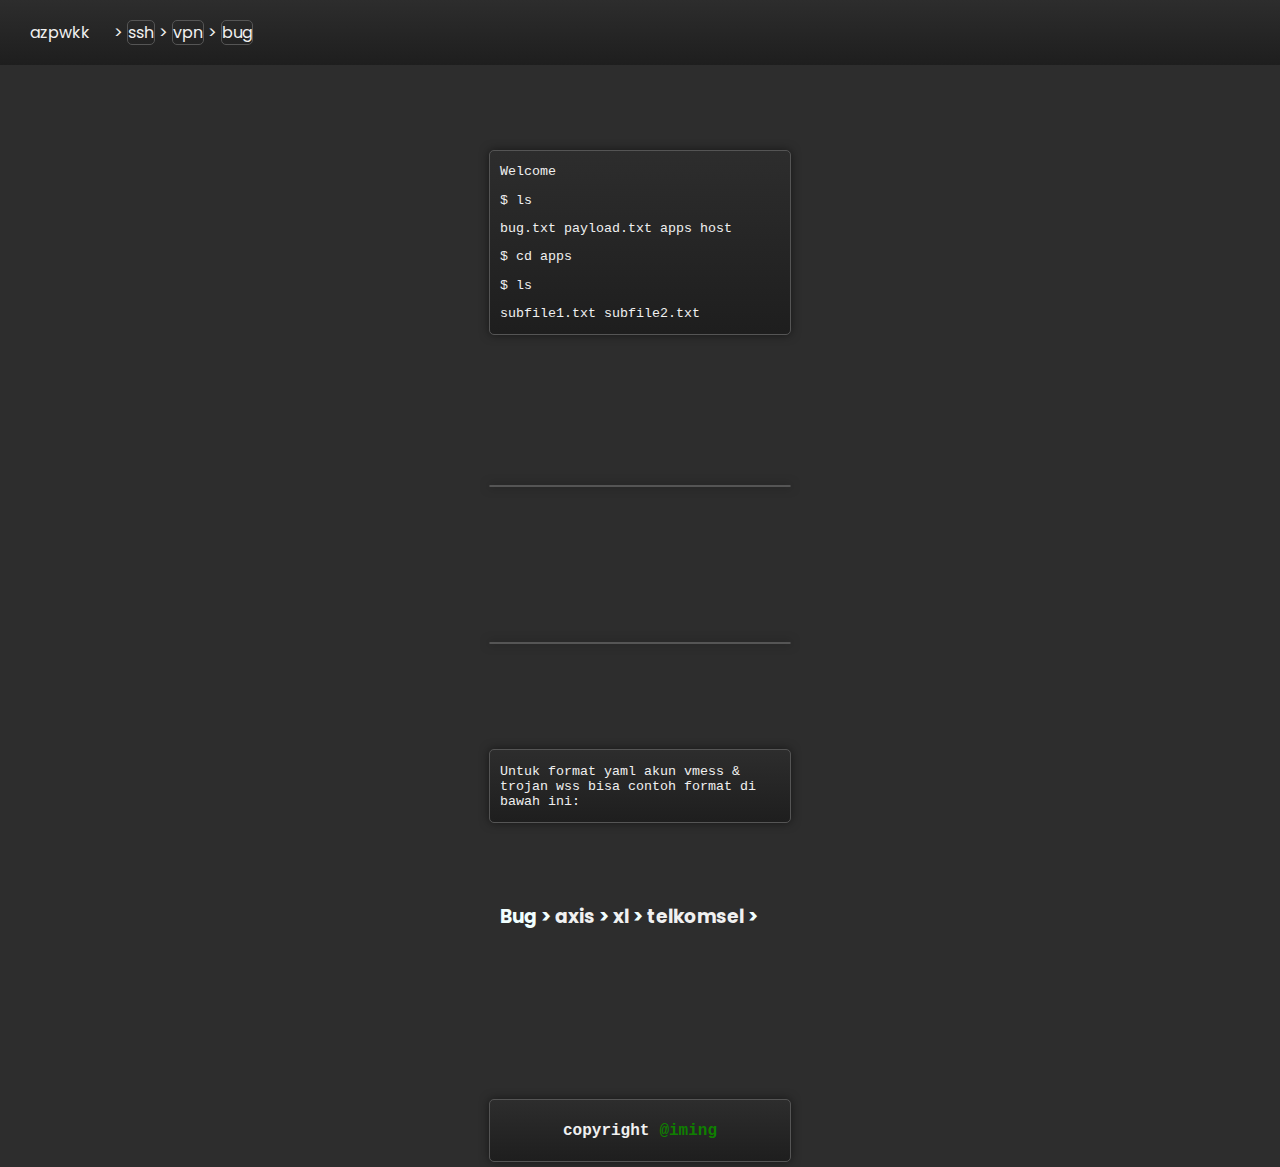
==== index.html @ e78058f6 "Add files via upload" ====
<!DOCTYPE html>
<html lang="en">
<head>
    <meta charset="UTF-8">
    <meta name="viewport" content="width=device-width, initial-scale=1.0">
    <link rel="stylesheet" href="./css/cssi.css">
    <title>azpwk</title>
</head>
<body>
    <div>

        <div class="box">
            <head>
                <nav>
                    <span style="margin-right: 20px;">azpwkk</span>
                    > <a href="#ssh" onclick="ssh_art()">ssh</a>
                    > <a href="#vpn" onclick="vpn_art()">vpn</a>
                    > <a href="#bug">bug</a>
                </nav>
            </head>
        </div>

        <div class="box-menu" id="welcome">
            <div class="terminal" >
                <p>Welcome</p>
                <p>$ ls</p>
                <p>bug.txt  payload.txt  apps  host</p>
                <p>$ cd apps</p>
                <p>$ ls</p>
                <p>subfile1.txt  subfile2.txt</p>
            </div>
        </div>

        <!-- ssh -->
        <div class="box-menu" id="ssh">
            <div class="terminal"><div id="ssh_art"></div></div>
        </div>
        <div class="boxs">
            <div class="terminal" id="ssh_payload"  style="display: none;">
                <h3>contoh<span class="term">payload</span></h3><br>               
                <p class="term">payload ssh WS non-TLS</p>
                <p>GET / HTTP/1.1[crlf]Host: [host] [crlf]Upgrade: websocket[crlf][crlf]</p><br>
                <p class="term">payload ssh WS TLS</p>
                <p>GET wss//ip/bug.com/ HTTP/1.1[crlf]Host: [host] [crlf]Upgrade: websocket[crlf][crlf]</p><br>
                <h3>Proxy:<span class="term">1.1.1.1:80/443</span></h3>
            </div>
        </div>

        <!-- vpn -->
        <div class="box-menu" id="vpn">
            <div class="terminal"><div id="vpn_art"></div></div>
        </div>
        <div class="boxs">
            <div class="terminal">
                <p>Untuk format yaml akun vmess & trojan wss bisa contoh format di bawah ini:</p>
            </div>
        </div>
        <div class="boxs">
            <div class="terminal" id="vmess"  style="display: none;">
                <!-- 443 -->
                <h3>Vmess Custom Path<span class="term">WSS HTTPS/TLS (Port 443)</span></h3><br>
                <p>- name: Vmess WSS (443)</p>
                <p>server: BUG_IP</p>    
                <p>port: 443</p>    
                <p>type: vmess</p>    
                <p>uuid: UUID</p>    
                <p>alterId: 0</p>    
                <p>cipher: auto</p>    
                <p>tls: true</p>    
                <p>skip-cert-verify: true</p>    
                <p>servername: BUG_HOST</p>    
                <p>network: ws</p>
                <p>ws-opts:</p>
                <p>path: GET-:wss://BUG_HOST/PATH/</p>
                <p>headers:</p>
                <p>Host: HOST_AKUN</p>
                <p>udp: true</p><br>
                <!-- 80 -->
                <h3>Vmess Custom Path<span class="term">WS Non TLS/HTTP (Port 80)</span></h3><br>
                <p>- name: Vmess WSS (80)</p>
                <p>server: BUG_IP</p>    
                <p>port: 443</p>    
                <p>type: vmess</p>    
                <p>uuid: UUID</p>    
                <p>alterId: 0</p>    
                <p>cipher: auto</p>    
                <p>tls: true</p>    
                <p>skip-cert-verify: true</p>    
                <p>servername: BUG_HOST</p>    
                <p>network: ws</p>
                <p>ws-opts:</p>
                <p>path: GET-:wss://BUG_HOST/PATH/</p>
                <p>headers:</p>
                <p>Host: HOST_AKUN</p>
                <p>udp: true</p><br>

            </div>
        </div>
        <div class="boxs">
            <div class="terminal" id="trojan" style="display: none;">
                                <!-- 443 -->
                                <h3>trojan Custom Path<span class="term">WSS HTTPS/TLS (Port 443)</span></h3><br>
                                <p>- name: trojan WSS (443)</p>
                                <p>server: BUG_IP</p>    
                                <p>port: 443</p>    
                                <p>type: vmess</p>    
                                <p>uuid: UUID</p>    
                                <p>alterId: 0</p>    
                                <p>cipher: auto</p>    
                                <p>tls: true</p>    
                                <p>skip-cert-verify: true</p>    
                                <p>servername: BUG_HOST</p>    
                                <p>network: ws</p>
                                <p>ws-opts:</p>
                                <p>path: GET-:wss://BUG_HOST/PATH/</p>
                                <p>headers:</p>
                                <p>Host: HOST_AKUN</p>
                                <p>udp: true</p><br>
                                <!-- 80 -->
                                <h3>trojan Custom Path<span class="term">WS Non TLS/HTTP (Port 80)</span></h3><br>
                                <p>- name: trojan WSS (80)</p>
                                <p>server: BUG_IP</p>    
                                <p>port: 443</p>    
                                <p>type: vmess</p>    
                                <p>uuid: UUID</p>    
                                <p>alterId: 0</p>    
                                <p>cipher: auto</p>    
                                <p>tls: true</p>    
                                <p>skip-cert-verify: true</p>    
                                <p>servername: BUG_HOST</p>    
                                <p>network: ws</p>
                                <p>ws-opts:</p>
                                <p>path: GET-:wss://BUG_HOST/PATH/</p>
                                <p>headers:</p>
                                <p>Host: HOST_AKUN</p>
                                <p>udp: true</p><br>
            </div>
        </div>


        <!-- bug -->
        <div class="box-menu" id="bug">
            <div class="box-term">
                <h3 style="color: azure;">Bug > 
                    <a href="axis.html" id="axis_game">axis</a> > 
                    <a href="axis.html" id="axis_game">xl</a> > 
                    <a href="axis.html" id="axis_game">telkomsel</a> > 
                </h3>
            </div>
        </div>

        <!-- footer -->
        <div class="box-menu">
            <div class="terminal">
            <footer>
                <h4>copyright<span class="term">@iming</span></h4>
                
            </footer> 
            </div>

        </div>

    </div>



</body>
<script>
    function ssh_art(){
        var welcome = document.getElementById('welcome').style.display=('none');
        var ssh_payload = document.getElementById('ssh_payload').style=('inline');
        var fileContentElement = document.getElementById('ssh_art');
        fetch('./txt/ssh.txt')
            .then(response => {
                if (!response.ok) {
                    throw new Error('Network response was not ok');
                }
                return response.text();
            })
            .then(data => {
                // Pecahkan teks menjadi baris dan tambahkan spasi di setiap baris
                var lines = data.split('\n');
                fileContentElement.innerHTML = lines.map(line => line + '<br>').join('');
            })
            .catch(error => {
                console.error('There was a problem with the fetch operation:', error);
            });
    }

    function vpn_art() {
        var welcome = document.getElementById('welcome').style.display=('none');
        var ssh_payload = document.getElementById('vmess').style=('inline');
        var ssh_payload = document.getElementById('trojan').style=('inline');

        var fileContentElement = document.getElementById('vpn_art');
        fetch('./txt/vpn.txt')
            .then(response => {
                if (!response.ok) {
                    throw new Error('Network response was not ok');
                }
                return response.text();
            })
            .then(data => {
                // Pecahkan teks menjadi baris dan tambahkan spasi di setiap baris
                var lines = data.split('\n');
                fileContentElement.innerHTML = lines.map(line => line + '<br>').join('');
            })
            .catch(error => {
                console.error('There was a problem with the fetch operation:', error);
            });
    }
</script>

</html>
---- css/cssi.css ----
@import url('https://fonts.googleapis.com/css2?family=Poppins:ital,wght@0,100;0,400;0,500;1,400&family=Roboto+Condensed:wght@100;400;500&display=swap');
/* font-family: 'Poppins', sans-serif;
font-family: 'Roboto Condensed', sans-serif; */
@import url('https://fonts.googleapis.com/css2?family=Rubik+Scribble&display=swap');

body {
    margin: 0;
    background-color: #2d2d2d; /* Warna latar belakang */
    font-family: 'Poppins', sans-serif;
  }
  


  nav {
    position: fixed;
    top: 0;
    left: 0;
    right: 0;
    background: linear-gradient(to bottom, #2d2d2d, #1e1e1e);
    color: #f0f0f0;
    padding: 20px;
    transition: top 0.3s ease-in-out; 
  }

  nav a {
    border: 1px solid #555;
    border-radius: 5px;
    text-decoration: none;
    color: #f0f0f0;
  }

  .terminal {
    margin-top: 100px;
    background: linear-gradient(to bottom, #2d2d2d, #1e1e1e);
    border: 1px solid #555;
    border-radius: 5px;
    color: #f0f0f0;
    /* padding: 20px; */
    font-family: 'Courier New', Courier, monospace;
    max-width: 300px;
    width: 100%;
    box-shadow: 0 0 10px rgba(0, 0, 0, 0.5);
  }

  .boxs {
    display: flex;
    align-items: center;
    justify-content: center;
    margin: 0 auto;
    margin-bottom: 5px;
    margin-top: 5px;
  }
  .box-menu {
    display: flex;
    align-items: center;
    justify-content: center;
    margin: 0 auto;
    margin-bottom: 5px;
    margin-top: 50px;
  }
  .box-term {
    border-radius: 5px;
    max-width: 300px;
    width: 100%;
  }
  
/* conf */
#ssh_art,#vpn_art,#ssh_payload,#vmess,#vless,#trojan {
    margin-left: 10px;
}
p,span,h1,h2,h3 {
    margin-left: 10px;
}
p{
    font-size: smaller;
}
textarea {
    max-width: 260px;
    width: 100%;
    resize: none;
    background: linear-gradient(to bottom, #2d2d2d, #1e1e1e);
    border: 1px solid #555;
    border-radius: 5px;
    color: rgb(15, 128, 0);
    padding: 20px;
    font-family: 'Courier New', Courier, monospace;
    box-shadow: 0 0 10px rgba(0, 0, 0, 0.5);
  }

a {
    /* border: 1px solid #555;
    border-radius: 5px; */
    text-decoration: none;
    color: #f0f0f0;
    cursor: pointer;
}

a:hover {
    color: rgb(15, 128, 0);
}
.term {
    color: rgb(15, 128, 0);
}
footer {
    text-align: center;
}
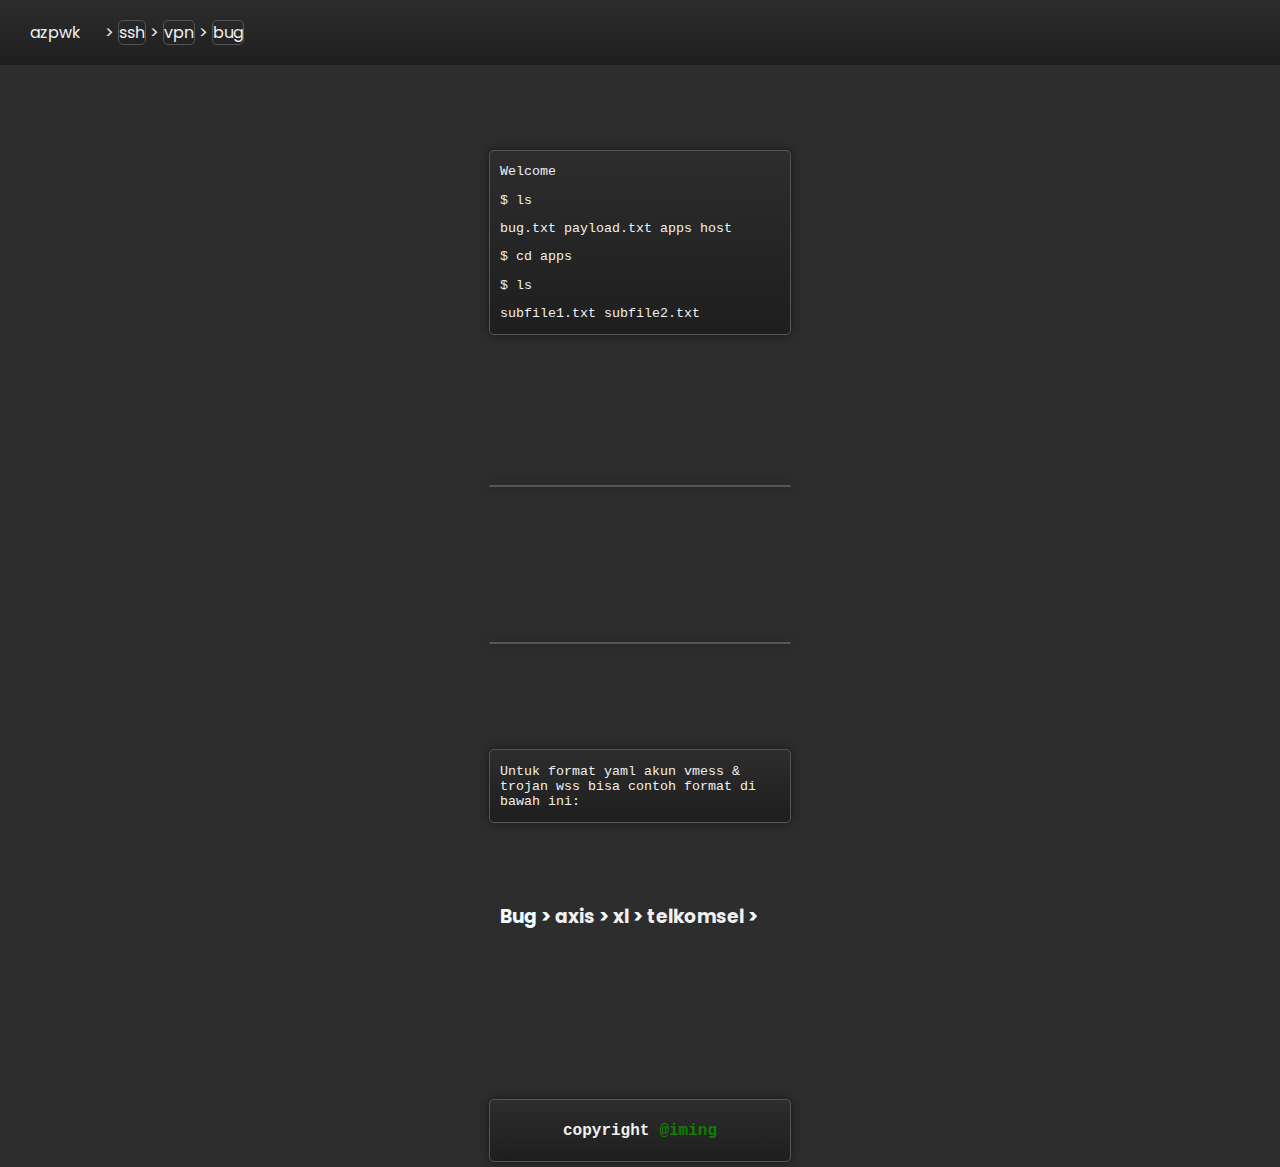
==== commit 7dcc1349: "Update index.html" ====
--- a/index.html
+++ b/index.html
@@ -12,7 +12,7 @@
         <div class="box">
             <head>
                 <nav>
-                    <span style="margin-right: 20px;">azpwkk</span>
+                    <span style="margin-right: 20px;">azpwk</span>
                     > <a href="#ssh" onclick="ssh_art()">ssh</a>
                     > <a href="#vpn" onclick="vpn_art()">vpn</a>
                     > <a href="#bug">bug</a>
@@ -143,8 +143,8 @@
             <div class="box-term">
                 <h3 style="color: azure;">Bug > 
                     <a href="axis.html" id="axis_game">axis</a> > 
-                    <a href="axis.html" id="axis_game">xl</a> > 
-                    <a href="axis.html" id="axis_game">telkomsel</a> > 
+                    <a href="xl.html" id="xl_game">xl</a> > 
+                    <a href="telkomsel.html" id="tsel_game">telkomsel</a> > 
                 </h3>
             </div>
         </div>
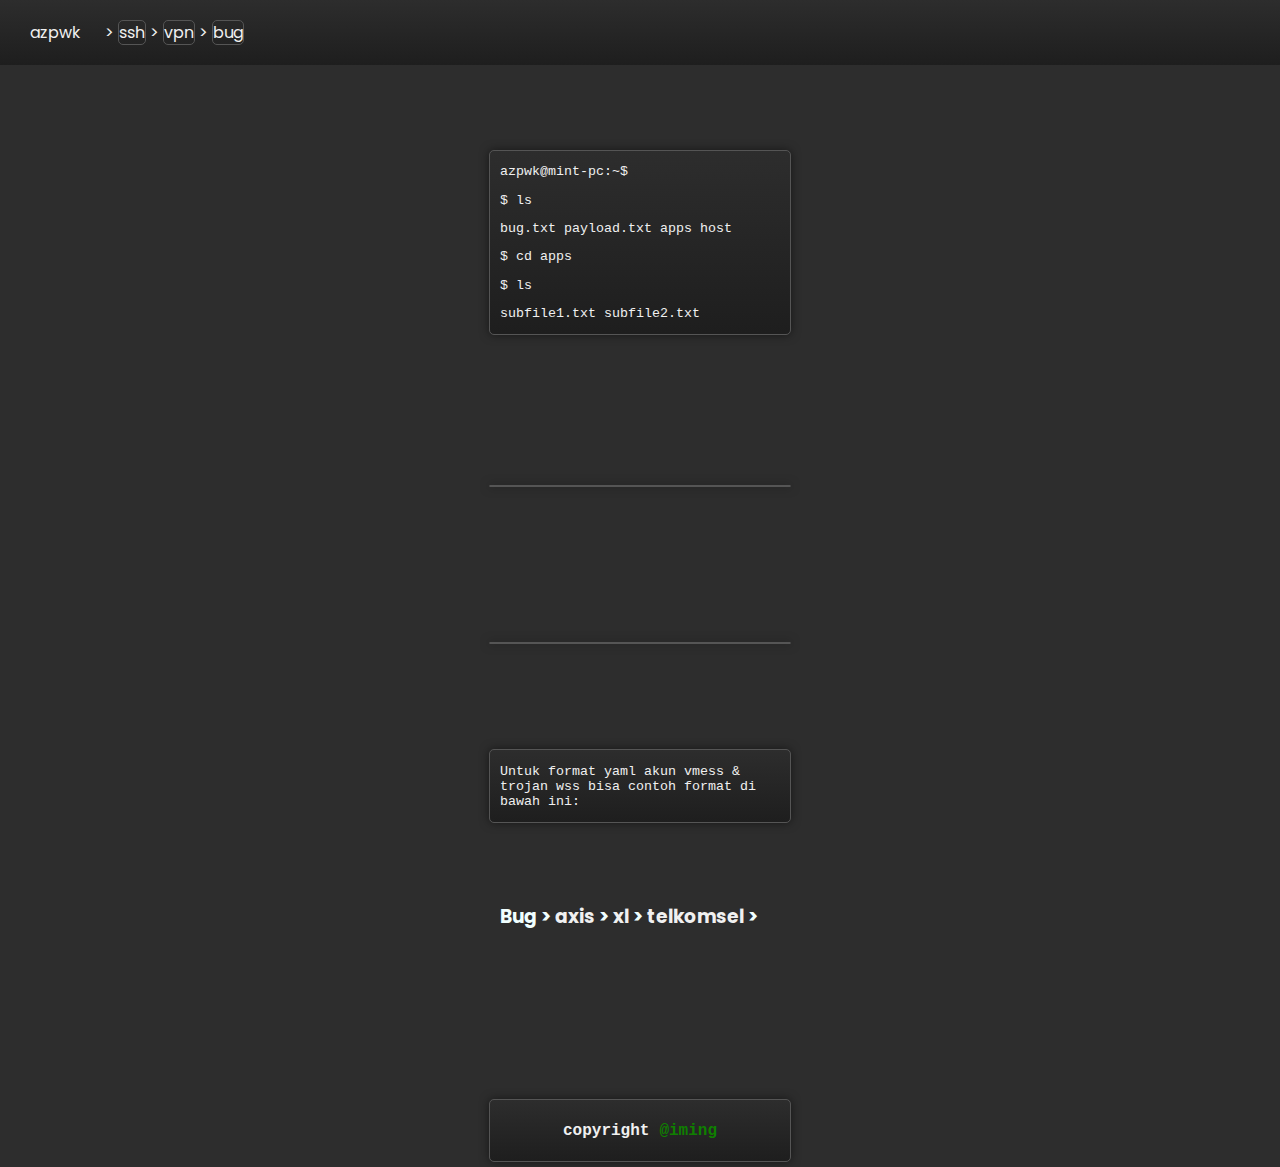
==== commit 5969c0a7: "Update index.html" ====
--- a/index.html
+++ b/index.html
@@ -22,7 +22,7 @@
 
         <div class="box-menu" id="welcome">
             <div class="terminal" >
-                <p>Welcome</p>
+                <p>azpwk@mint-pc:~$</p>
                 <p>$ ls</p>
                 <p>bug.txt  payload.txt  apps  host</p>
                 <p>$ cd apps</p>
@@ -211,4 +211,4 @@
     }
 </script>
 
-</html>+</html>
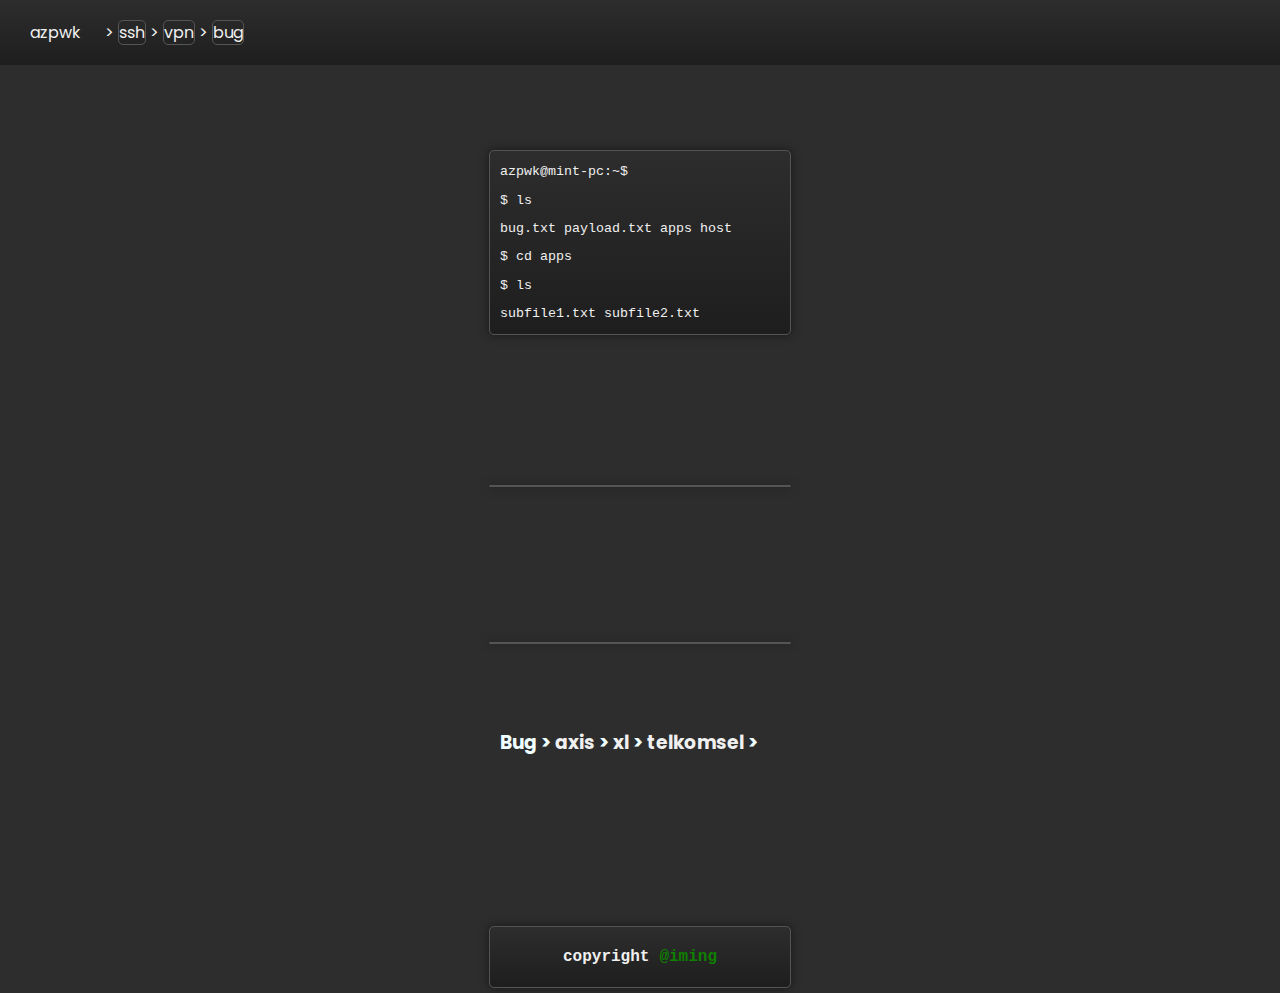
==== commit b5cf04f9: "Update index.html" ====
--- a/index.html
+++ b/index.html
@@ -51,7 +51,7 @@
             <div class="terminal"><div id="vpn_art"></div></div>
         </div>
         <div class="boxs">
-            <div class="terminal">
+            <div class="terminal" id="vpnws"  style="display: none;">
                 <p>Untuk format yaml akun vmess & trojan wss bisa contoh format di bawah ini:</p>
             </div>
         </div>
@@ -191,6 +191,7 @@
         var welcome = document.getElementById('welcome').style.display=('none');
         var ssh_payload = document.getElementById('vmess').style=('inline');
         var ssh_payload = document.getElementById('trojan').style=('inline');
+        var ssh_payload = document.getElementById('vpnws').style=('inline');
 
         var fileContentElement = document.getElementById('vpn_art');
         fetch('./txt/vpn.txt')
